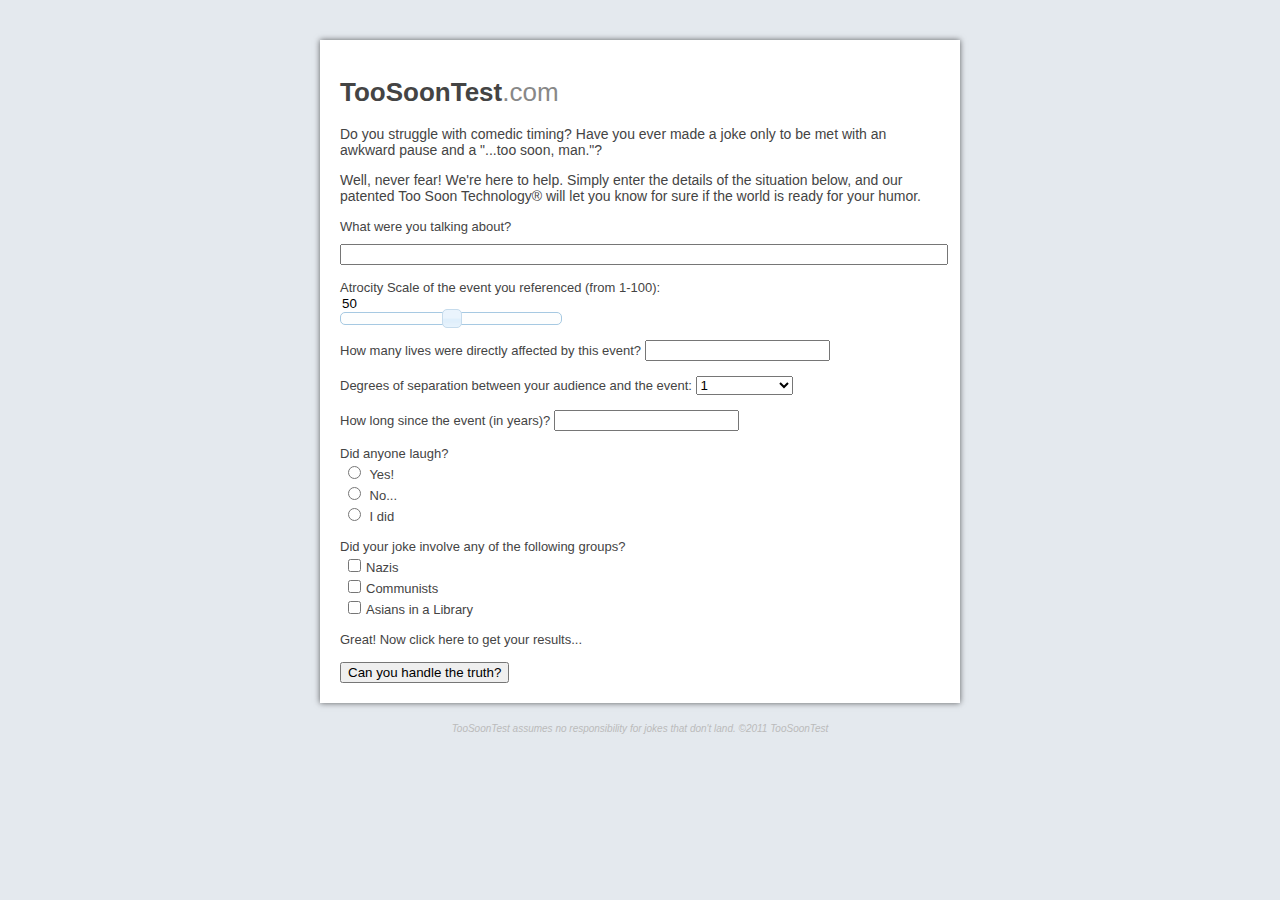
==== public/index.html @ f055ee2c "aghhhh trying again" ====
<!DOCTYPE html>
<html>
<head>
  <title>Was that too soon?</title>

  <meta name="description" content="too soon tester for those with comedic timing challenges" />
  <meta name="keywords" content="too,soon,test,joke,lolz"/>
  <meta name="author" content="Kat Lau">

  <link rel="stylesheet" href="http://twitter.github.com/bootstrap/1.4.0/bootstrap.min.css">
  <link rel="stylesheet" href="./main.css" type="text/css" media="screen">
  <link rel="stylesheet" href="./redmond.css" type="text/css" media="screen">

  <script src="./jquery.js" type="text/javascript"></script>
  <script src="./jquery-ui.js" type="text/javascript"></script>
  <script src="./main.js" type="text/javascript"></script>

</head>
<body>
<div class="container">
<div id="toosoontest">
	<h1 class="title"><strong>TooSoonTest</strong><span id="com">.com</span></h1>
	<p class ="description">Do you struggle with comedic timing? Have you ever made a joke only to be met with an awkward pause and a "...too soon, man."?<br /></p>
	<p class="description">Well, never fear! We're here to help. Simply enter the details of the situation below, and our patented Too Soon Technology&#174; will let you know for sure if the world is ready for your humor. 
	</p>
	<form>
		<div class="question">
		What were you talking about?<br /><input type="text" id="about"/>
		</div>
		
		<div class="question">
		Atrocity Scale of the event you referenced (from 1-100):<br />
		<input type="text" id="atrocityamount" />
		<div id="atrocityslider" class="slider"></div>
		</div>
		
		<div class="question">
		How many lives were directly affected by this event?
		<input type="text" class="span2" />
		</div>
		
		<div class="question">
		Degrees of separation between your audience and the event:
		<select class="span2">
		<option value="1">1</option>
		<option value="2">2</option>
		<option value="3">3</option>
		<option value="4">4</option>
		<option value="5">5</option>
		<option value="6">6</option>
		<option value="kevinbacon">Kevin Bacon</option>
		</select>
		</div>
		
		<div class="question">
		How long since the event (in years)?
		<input type="text" class="span2" />
		</div>
		
		<div class="question">
		Did anyone laugh?<br />
		<input type="radio" name="laugh" value="yes" class="choose" /> Yes!<br />
		<input type="radio" name="laugh" value="no" class="choose" /> No...<br />
		<input type="radio" name="laugh" value="me" class="choose" /> I did
		</div>
		
		<div class="question">
		Did your joke involve any of the following groups?<br />
		<input type="checkbox" value="nazis" class="choose" />Nazis<br />
		<input type="checkbox" value="communists" class="choose" />Communists<br />
		<input type="checkbox" value="asians" class="choose" />Asians in a Library
		</div>
		
		<div class="question">
		Great! Now click here to get your results...
		</div><br />
		
		<button class="btn large info right">Can you handle the truth?</button>
		
	</form>
</div>
	
<div id="results">
	
	<a href="/sneak.html">Click here</a> to see how the algorithm works...
</div>

<div id="sneak">
</div>

</div>
	<div id="footer">TooSoonTest assumes no responsibility for jokes that don't land. &copy;2011 TooSoonTest</div>
</body>
</html>
---- public/main.css ----
/*comments like WOOOOOAAAAHHHHH*/

.container {
	width:600px;
	margin:40px auto 20px auto;
	background:#fff;
	padding:20px;
	/* drop shadow */
	-webkit-box-shadow:  0px 0px 6px rgba(0, 0, 0, 0.6);
	-moz-box-shadow:   0px 0px 6px rgba(0, 0, 0, 0.6);
	box-shadow:   0px 0px 6px rgba(0, 0, 0, 0.6);
}

a {
	color:#aa2233;
	text-decoration:none;
}

a:hover {
	color:#444;
	text-decoration:none;
}

body {
	background:#E4E9EE url("../images/background.jpg") top left;
	background-attachment:fixed;
	height:100%;
    margin:0px;
    padding:0px;
    font-family: Helvetica, sans-serif;
	font-style:normal;
    font-size:13px;
    color:#444;
}

h1 {
	font-weight:normal;
}

#com {
	color:#888;
}

.description {
	font-size:14px;
}

.question {
	margin-top:15px;
}

#about {
	width:100%;
	margin-top:10px;
}

#atrocityamount {
	width:40px;
	border:none;
	/* drop shadow */
	-webkit-box-shadow:  none;
	-moz-box-shadow:  none;
	box-shadow:   none;
}

.slider {
	width:220px;
}

input.choose {
	margin:5px 5px 0px 8px;
}

#footer {
	font-size:10px;
	font-style:italic;
	color:#bbb;
	padding-bottom:10px;
	text-align:center;
}

#results {
	display:none;
}

#sneak {
	display:none;
}
---- public/redmond.css ----
/*
 * jQuery UI CSS Framework 1.8.16
 *
 * Copyright 2011, AUTHORS.txt (http://jqueryui.com/about)
 * Dual licensed under the MIT or GPL Version 2 licenses.
 * http://jquery.org/license
 *
 * http://docs.jquery.com/UI/Theming/API
 */

/* Layout helpers
----------------------------------*/
.ui-helper-hidden { display: none; }
.ui-helper-hidden-accessible { position: absolute !important; clip: rect(1px 1px 1px 1px); clip: rect(1px,1px,1px,1px); }
.ui-helper-reset { margin: 0; padding: 0; border: 0; outline: 0; line-height: 1.3; text-decoration: none; font-size: 100%; list-style: none; }
.ui-helper-clearfix:after { content: "."; display: block; height: 0; clear: both; visibility: hidden; }
.ui-helper-clearfix { display: inline-block; }
/* required comment for clearfix to work in Opera \*/
* html .ui-helper-clearfix { height:1%; }
.ui-helper-clearfix { display:block; }
/* end clearfix */
.ui-helper-zfix { width: 100%; height: 100%; top: 0; left: 0; position: absolute; opacity: 0; filter:Alpha(Opacity=0); }


/* Interaction Cues
----------------------------------*/
.ui-state-disabled { cursor: default !important; }


/* Icons
----------------------------------*/

/* states and images */
.ui-icon { display: block; text-indent: -99999px; overflow: hidden; background-repeat: no-repeat; }


/* Misc visuals
----------------------------------*/

/* Overlays */
.ui-widget-overlay { position: absolute; top: 0; left: 0; width: 100%; height: 100%; }


/*
 * jQuery UI CSS Framework 1.8.16
 *
 * Copyright 2011, AUTHORS.txt (http://jqueryui.com/about)
 * Dual licensed under the MIT or GPL Version 2 licenses.
 * http://jquery.org/license
 *
 * http://docs.jquery.com/UI/Theming/API
 *
 * To view and modify this theme, visit http://jqueryui.com/themeroller/?ffDefault=Lucida%20Grande,%20Lucida%20Sans,%20Arial,%20sans-serif&fwDefault=bold&fsDefault=1.1em&cornerRadius=5px&bgColorHeader=5c9ccc&bgTextureHeader=12_gloss_wave.png&bgImgOpacityHeader=55&borderColorHeader=4297d7&fcHeader=ffffff&iconColorHeader=d8e7f3&bgColorContent=fcfdfd&bgTextureContent=06_inset_hard.png&bgImgOpacityContent=100&borderColorContent=a6c9e2&fcContent=222222&iconColorContent=469bdd&bgColorDefault=dfeffc&bgTextureDefault=02_glass.png&bgImgOpacityDefault=85&borderColorDefault=c5dbec&fcDefault=2e6e9e&iconColorDefault=6da8d5&bgColorHover=d0e5f5&bgTextureHover=02_glass.png&bgImgOpacityHover=75&borderColorHover=79b7e7&fcHover=1d5987&iconColorHover=217bc0&bgColorActive=f5f8f9&bgTextureActive=06_inset_hard.png&bgImgOpacityActive=100&borderColorActive=79b7e7&fcActive=e17009&iconColorActive=f9bd01&bgColorHighlight=fbec88&bgTextureHighlight=01_flat.png&bgImgOpacityHighlight=55&borderColorHighlight=fad42e&fcHighlight=363636&iconColorHighlight=2e83ff&bgColorError=fef1ec&bgTextureError=02_glass.png&bgImgOpacityError=95&borderColorError=cd0a0a&fcError=cd0a0a&iconColorError=cd0a0a&bgColorOverlay=aaaaaa&bgTextureOverlay=01_flat.png&bgImgOpacityOverlay=0&opacityOverlay=30&bgColorShadow=aaaaaa&bgTextureShadow=01_flat.png&bgImgOpacityShadow=0&opacityShadow=30&thicknessShadow=8px&offsetTopShadow=-8px&offsetLeftShadow=-8px&cornerRadiusShadow=8px
 */


/* Component containers
----------------------------------*/
.ui-widget { font-family: Lucida Grande, Lucida Sans, Arial, sans-serif; font-size: 1.1em; }
.ui-widget .ui-widget { font-size: 1em; }
.ui-widget input, .ui-widget select, .ui-widget textarea, .ui-widget button { font-family: Lucida Grande, Lucida Sans, Arial, sans-serif; font-size: 1em; }
.ui-widget-content { border: 1px solid #a6c9e2; background: #fcfdfd url(images/ui-bg_inset-hard_100_fcfdfd_1x100.png) 50% bottom repeat-x; color: #222222; }
.ui-widget-content a { color: #222222; }
.ui-widget-header { border: 1px solid #4297d7; background: #5c9ccc url(images/ui-bg_gloss-wave_55_5c9ccc_500x100.png) 50% 50% repeat-x; color: #ffffff; font-weight: bold; }
.ui-widget-header a { color: #ffffff; }

/* Interaction states
----------------------------------*/
.ui-state-default, .ui-widget-content .ui-state-default, .ui-widget-header .ui-state-default { border: 1px solid #c5dbec; background: #dfeffc url(images/ui-bg_glass_85_dfeffc_1x400.png) 50% 50% repeat-x; font-weight: bold; color: #2e6e9e; }
.ui-state-default a, .ui-state-default a:link, .ui-state-default a:visited { color: #2e6e9e; text-decoration: none; }
.ui-state-hover, .ui-widget-content .ui-state-hover, .ui-widget-header .ui-state-hover, .ui-state-focus, .ui-widget-content .ui-state-focus, .ui-widget-header .ui-state-focus { border: 1px solid #79b7e7; background: #d0e5f5 url(images/ui-bg_glass_75_d0e5f5_1x400.png) 50% 50% repeat-x; font-weight: bold; color: #1d5987; }
.ui-state-hover a, .ui-state-hover a:hover { color: #1d5987; text-decoration: none; }
.ui-state-active, .ui-widget-content .ui-state-active, .ui-widget-header .ui-state-active { border: 1px solid #79b7e7; background: #f5f8f9 url(images/ui-bg_inset-hard_100_f5f8f9_1x100.png) 50% 50% repeat-x; font-weight: bold; color: #e17009; }
.ui-state-active a, .ui-state-active a:link, .ui-state-active a:visited { color: #e17009; text-decoration: none; }
.ui-widget :active { outline: none; }

/* Interaction Cues
----------------------------------*/
.ui-state-highlight, .ui-widget-content .ui-state-highlight, .ui-widget-header .ui-state-highlight  {border: 1px solid #fad42e; background: #fbec88 url(images/ui-bg_flat_55_fbec88_40x100.png) 50% 50% repeat-x; color: #363636; }
.ui-state-highlight a, .ui-widget-content .ui-state-highlight a,.ui-widget-header .ui-state-highlight a { color: #363636; }
.ui-state-error, .ui-widget-content .ui-state-error, .ui-widget-header .ui-state-error {border: 1px solid #cd0a0a; background: #fef1ec url(images/ui-bg_glass_95_fef1ec_1x400.png) 50% 50% repeat-x; color: #cd0a0a; }
.ui-state-error a, .ui-widget-content .ui-state-error a, .ui-widget-header .ui-state-error a { color: #cd0a0a; }
.ui-state-error-text, .ui-widget-content .ui-state-error-text, .ui-widget-header .ui-state-error-text { color: #cd0a0a; }
.ui-priority-primary, .ui-widget-content .ui-priority-primary, .ui-widget-header .ui-priority-primary { font-weight: bold; }
.ui-priority-secondary, .ui-widget-content .ui-priority-secondary,  .ui-widget-header .ui-priority-secondary { opacity: .7; filter:Alpha(Opacity=70); font-weight: normal; }
.ui-state-disabled, .ui-widget-content .ui-state-disabled, .ui-widget-header .ui-state-disabled { opacity: .35; filter:Alpha(Opacity=35); background-image: none; }

/* Icons
----------------------------------*/

/* states and images */
.ui-icon { width: 16px; height: 16px; background-image: url(images/ui-icons_469bdd_256x240.png); }
.ui-widget-content .ui-icon {background-image: url(images/ui-icons_469bdd_256x240.png); }
.ui-widget-header .ui-icon {background-image: url(images/ui-icons_d8e7f3_256x240.png); }
.ui-state-default .ui-icon { background-image: url(images/ui-icons_6da8d5_256x240.png); }
.ui-state-hover .ui-icon, .ui-state-focus .ui-icon {background-image: url(images/ui-icons_217bc0_256x240.png); }
.ui-state-active .ui-icon {background-image: url(images/ui-icons_f9bd01_256x240.png); }
.ui-state-highlight .ui-icon {background-image: url(images/ui-icons_2e83ff_256x240.png); }
.ui-state-error .ui-icon, .ui-state-error-text .ui-icon {background-image: url(images/ui-icons_cd0a0a_256x240.png); }

/* positioning */
.ui-icon-carat-1-n { background-position: 0 0; }
.ui-icon-carat-1-ne { background-position: -16px 0; }
.ui-icon-carat-1-e { background-position: -32px 0; }
.ui-icon-carat-1-se { background-position: -48px 0; }
.ui-icon-carat-1-s { background-position: -64px 0; }
.ui-icon-carat-1-sw { background-position: -80px 0; }
.ui-icon-carat-1-w { background-position: -96px 0; }
.ui-icon-carat-1-nw { background-position: -112px 0; }
.ui-icon-carat-2-n-s { background-position: -128px 0; }
.ui-icon-carat-2-e-w { background-position: -144px 0; }
.ui-icon-triangle-1-n { background-position: 0 -16px; }
.ui-icon-triangle-1-ne { background-position: -16px -16px; }
.ui-icon-triangle-1-e { background-position: -32px -16px; }
.ui-icon-triangle-1-se { background-position: -48px -16px; }
.ui-icon-triangle-1-s { background-position: -64px -16px; }
.ui-icon-triangle-1-sw { background-position: -80px -16px; }
.ui-icon-triangle-1-w { background-position: -96px -16px; }
.ui-icon-triangle-1-nw { background-position: -112px -16px; }
.ui-icon-triangle-2-n-s { background-position: -128px -16px; }
.ui-icon-triangle-2-e-w { background-position: -144px -16px; }
.ui-icon-arrow-1-n { background-position: 0 -32px; }
.ui-icon-arrow-1-ne { background-position: -16px -32px; }
.ui-icon-arrow-1-e { background-position: -32px -32px; }
.ui-icon-arrow-1-se { background-position: -48px -32px; }
.ui-icon-arrow-1-s { background-position: -64px -32px; }
.ui-icon-arrow-1-sw { background-position: -80px -32px; }
.ui-icon-arrow-1-w { background-position: -96px -32px; }
.ui-icon-arrow-1-nw { background-position: -112px -32px; }
.ui-icon-arrow-2-n-s { background-position: -128px -32px; }
.ui-icon-arrow-2-ne-sw { background-position: -144px -32px; }
.ui-icon-arrow-2-e-w { background-position: -160px -32px; }
.ui-icon-arrow-2-se-nw { background-position: -176px -32px; }
.ui-icon-arrowstop-1-n { background-position: -192px -32px; }
.ui-icon-arrowstop-1-e { background-position: -208px -32px; }
.ui-icon-arrowstop-1-s { background-position: -224px -32px; }
.ui-icon-arrowstop-1-w { background-position: -240px -32px; }
.ui-icon-arrowthick-1-n { background-position: 0 -48px; }
.ui-icon-arrowthick-1-ne { background-position: -16px -48px; }
.ui-icon-arrowthick-1-e { background-position: -32px -48px; }
.ui-icon-arrowthick-1-se { background-position: -48px -48px; }
.ui-icon-arrowthick-1-s { background-position: -64px -48px; }
.ui-icon-arrowthick-1-sw { background-position: -80px -48px; }
.ui-icon-arrowthick-1-w { background-position: -96px -48px; }
.ui-icon-arrowthick-1-nw { background-position: -112px -48px; }
.ui-icon-arrowthick-2-n-s { background-position: -128px -48px; }
.ui-icon-arrowthick-2-ne-sw { background-position: -144px -48px; }
.ui-icon-arrowthick-2-e-w { background-position: -160px -48px; }
.ui-icon-arrowthick-2-se-nw { background-position: -176px -48px; }
.ui-icon-arrowthickstop-1-n { background-position: -192px -48px; }
.ui-icon-arrowthickstop-1-e { background-position: -208px -48px; }
.ui-icon-arrowthickstop-1-s { background-position: -224px -48px; }
.ui-icon-arrowthickstop-1-w { background-position: -240px -48px; }
.ui-icon-arrowreturnthick-1-w { background-position: 0 -64px; }
.ui-icon-arrowreturnthick-1-n { background-position: -16px -64px; }
.ui-icon-arrowreturnthick-1-e { background-position: -32px -64px; }
.ui-icon-arrowreturnthick-1-s { background-position: -48px -64px; }
.ui-icon-arrowreturn-1-w { background-position: -64px -64px; }
.ui-icon-arrowreturn-1-n { background-position: -80px -64px; }
.ui-icon-arrowreturn-1-e { background-position: -96px -64px; }
.ui-icon-arrowreturn-1-s { background-position: -112px -64px; }
.ui-icon-arrowrefresh-1-w { background-position: -128px -64px; }
.ui-icon-arrowrefresh-1-n { background-position: -144px -64px; }
.ui-icon-arrowrefresh-1-e { background-position: -160px -64px; }
.ui-icon-arrowrefresh-1-s { background-position: -176px -64px; }
.ui-icon-arrow-4 { background-position: 0 -80px; }
.ui-icon-arrow-4-diag { background-position: -16px -80px; }
.ui-icon-extlink { background-position: -32px -80px; }
.ui-icon-newwin { background-position: -48px -80px; }
.ui-icon-refresh { background-position: -64px -80px; }
.ui-icon-shuffle { background-position: -80px -80px; }
.ui-icon-transfer-e-w { background-position: -96px -80px; }
.ui-icon-transferthick-e-w { background-position: -112px -80px; }
.ui-icon-folder-collapsed { background-position: 0 -96px; }
.ui-icon-folder-open { background-position: -16px -96px; }
.ui-icon-document { background-position: -32px -96px; }
.ui-icon-document-b { background-position: -48px -96px; }
.ui-icon-note { background-position: -64px -96px; }
.ui-icon-mail-closed { background-position: -80px -96px; }
.ui-icon-mail-open { background-position: -96px -96px; }
.ui-icon-suitcase { background-position: -112px -96px; }
.ui-icon-comment { background-position: -128px -96px; }
.ui-icon-person { background-position: -144px -96px; }
.ui-icon-print { background-position: -160px -96px; }
.ui-icon-trash { background-position: -176px -96px; }
.ui-icon-locked { background-position: -192px -96px; }
.ui-icon-unlocked { background-position: -208px -96px; }
.ui-icon-bookmark { background-position: -224px -96px; }
.ui-icon-tag { background-position: -240px -96px; }
.ui-icon-home { background-position: 0 -112px; }
.ui-icon-flag { background-position: -16px -112px; }
.ui-icon-calendar { background-position: -32px -112px; }
.ui-icon-cart { background-position: -48px -112px; }
.ui-icon-pencil { background-position: -64px -112px; }
.ui-icon-clock { background-position: -80px -112px; }
.ui-icon-disk { background-position: -96px -112px; }
.ui-icon-calculator { background-position: -112px -112px; }
.ui-icon-zoomin { background-position: -128px -112px; }
.ui-icon-zoomout { background-position: -144px -112px; }
.ui-icon-search { background-position: -160px -112px; }
.ui-icon-wrench { background-position: -176px -112px; }
.ui-icon-gear { background-position: -192px -112px; }
.ui-icon-heart { background-position: -208px -112px; }
.ui-icon-star { background-position: -224px -112px; }
.ui-icon-link { background-position: -240px -112px; }
.ui-icon-cancel { background-position: 0 -128px; }
.ui-icon-plus { background-position: -16px -128px; }
.ui-icon-plusthick { background-position: -32px -128px; }
.ui-icon-minus { background-position: -48px -128px; }
.ui-icon-minusthick { background-position: -64px -128px; }
.ui-icon-close { background-position: -80px -128px; }
.ui-icon-closethick { background-position: -96px -128px; }
.ui-icon-key { background-position: -112px -128px; }
.ui-icon-lightbulb { background-position: -128px -128px; }
.ui-icon-scissors { background-position: -144px -128px; }
.ui-icon-clipboard { background-position: -160px -128px; }
.ui-icon-copy { background-position: -176px -128px; }
.ui-icon-contact { background-position: -192px -128px; }
.ui-icon-image { background-position: -208px -128px; }
.ui-icon-video { background-position: -224px -128px; }
.ui-icon-script { background-position: -240px -128px; }
.ui-icon-alert { background-position: 0 -144px; }
.ui-icon-info { background-position: -16px -144px; }
.ui-icon-notice { background-position: -32px -144px; }
.ui-icon-help { background-position: -48px -144px; }
.ui-icon-check { background-position: -64px -144px; }
.ui-icon-bullet { background-position: -80px -144px; }
.ui-icon-radio-off { background-position: -96px -144px; }
.ui-icon-radio-on { background-position: -112px -144px; }
.ui-icon-pin-w { background-position: -128px -144px; }
.ui-icon-pin-s { background-position: -144px -144px; }
.ui-icon-play { background-position: 0 -160px; }
.ui-icon-pause { background-position: -16px -160px; }
.ui-icon-seek-next { background-position: -32px -160px; }
.ui-icon-seek-prev { background-position: -48px -160px; }
.ui-icon-seek-end { background-position: -64px -160px; }
.ui-icon-seek-start { background-position: -80px -160px; }
/* ui-icon-seek-first is deprecated, use ui-icon-seek-start instead */
.ui-icon-seek-first { background-position: -80px -160px; }
.ui-icon-stop { background-position: -96px -160px; }
.ui-icon-eject { background-position: -112px -160px; }
.ui-icon-volume-off { background-position: -128px -160px; }
.ui-icon-volume-on { background-position: -144px -160px; }
.ui-icon-power { background-position: 0 -176px; }
.ui-icon-signal-diag { background-position: -16px -176px; }
.ui-icon-signal { background-position: -32px -176px; }
.ui-icon-battery-0 { background-position: -48px -176px; }
.ui-icon-battery-1 { background-position: -64px -176px; }
.ui-icon-battery-2 { background-position: -80px -176px; }
.ui-icon-battery-3 { background-position: -96px -176px; }
.ui-icon-circle-plus { background-position: 0 -192px; }
.ui-icon-circle-minus { background-position: -16px -192px; }
.ui-icon-circle-close { background-position: -32px -192px; }
.ui-icon-circle-triangle-e { background-position: -48px -192px; }
.ui-icon-circle-triangle-s { background-position: -64px -192px; }
.ui-icon-circle-triangle-w { background-position: -80px -192px; }
.ui-icon-circle-triangle-n { background-position: -96px -192px; }
.ui-icon-circle-arrow-e { background-position: -112px -192px; }
.ui-icon-circle-arrow-s { background-position: -128px -192px; }
.ui-icon-circle-arrow-w { background-position: -144px -192px; }
.ui-icon-circle-arrow-n { background-position: -160px -192px; }
.ui-icon-circle-zoomin { background-position: -176px -192px; }
.ui-icon-circle-zoomout { background-position: -192px -192px; }
.ui-icon-circle-check { background-position: -208px -192px; }
.ui-icon-circlesmall-plus { background-position: 0 -208px; }
.ui-icon-circlesmall-minus { background-position: -16px -208px; }
.ui-icon-circlesmall-close { background-position: -32px -208px; }
.ui-icon-squaresmall-plus { background-position: -48px -208px; }
.ui-icon-squaresmall-minus { background-position: -64px -208px; }
.ui-icon-squaresmall-close { background-position: -80px -208px; }
.ui-icon-grip-dotted-vertical { background-position: 0 -224px; }
.ui-icon-grip-dotted-horizontal { background-position: -16px -224px; }
.ui-icon-grip-solid-vertical { background-position: -32px -224px; }
.ui-icon-grip-solid-horizontal { background-position: -48px -224px; }
.ui-icon-gripsmall-diagonal-se { background-position: -64px -224px; }
.ui-icon-grip-diagonal-se { background-position: -80px -224px; }


/* Misc visuals
----------------------------------*/

/* Corner radius */
.ui-corner-all, .ui-corner-top, .ui-corner-left, .ui-corner-tl { -moz-border-radius-topleft: 5px; -webkit-border-top-left-radius: 5px; -khtml-border-top-left-radius: 5px; border-top-left-radius: 5px; }
.ui-corner-all, .ui-corner-top, .ui-corner-right, .ui-corner-tr { -moz-border-radius-topright: 5px; -webkit-border-top-right-radius: 5px; -khtml-border-top-right-radius: 5px; border-top-right-radius: 5px; }
.ui-corner-all, .ui-corner-bottom, .ui-corner-left, .ui-corner-bl { -moz-border-radius-bottomleft: 5px; -webkit-border-bottom-left-radius: 5px; -khtml-border-bottom-left-radius: 5px; border-bottom-left-radius: 5px; }
.ui-corner-all, .ui-corner-bottom, .ui-corner-right, .ui-corner-br { -moz-border-radius-bottomright: 5px; -webkit-border-bottom-right-radius: 5px; -khtml-border-bottom-right-radius: 5px; border-bottom-right-radius: 5px; }

/* Overlays */
.ui-widget-overlay { background: #aaaaaa url(images/ui-bg_flat_0_aaaaaa_40x100.png) 50% 50% repeat-x; opacity: .30;filter:Alpha(Opacity=30); }
.ui-widget-shadow { margin: -8px 0 0 -8px; padding: 8px; background: #aaaaaa url(images/ui-bg_flat_0_aaaaaa_40x100.png) 50% 50% repeat-x; opacity: .30;filter:Alpha(Opacity=30); -moz-border-radius: 8px; -khtml-border-radius: 8px; -webkit-border-radius: 8px; border-radius: 8px; }/*
 * jQuery UI Slider 1.8.16
 *
 * Copyright 2011, AUTHORS.txt (http://jqueryui.com/about)
 * Dual licensed under the MIT or GPL Version 2 licenses.
 * http://jquery.org/license
 *
 * http://docs.jquery.com/UI/Slider#theming
 */
.ui-slider { position: relative; text-align: left; }
.ui-slider .ui-slider-handle { position: absolute; z-index: 2; width: 1.2em; height: 1.2em; cursor: default; }
.ui-slider .ui-slider-range { position: absolute; z-index: 1; font-size: .7em; display: block; border: 0; background-position: 0 0; }

.ui-slider-horizontal { height: .8em; }
.ui-slider-horizontal .ui-slider-handle { top: -.3em; margin-left: -.6em; }
.ui-slider-horizontal .ui-slider-range { top: 0; height: 100%; }
.ui-slider-horizontal .ui-slider-range-min { left: 0; }
.ui-slider-horizontal .ui-slider-range-max { right: 0; }

.ui-slider-vertical { width: .8em; height: 100px; }
.ui-slider-vertical .ui-slider-handle { left: -.3em; margin-left: 0; margin-bottom: -.6em; }
.ui-slider-vertical .ui-slider-range { left: 0; width: 100%; }
.ui-slider-vertical .ui-slider-range-min { bottom: 0; }
.ui-slider-vertical .ui-slider-range-max { top: 0; }/*
 * jQuery UI Datepicker 1.8.16
 *
 * Copyright 2011, AUTHORS.txt (http://jqueryui.com/about)
 * Dual licensed under the MIT or GPL Version 2 licenses.
 * http://jquery.org/license
 *
 * http://docs.jquery.com/UI/Datepicker#theming
 */
.ui-datepicker { width: 17em; padding: .2em .2em 0; display: none; }
.ui-datepicker .ui-datepicker-header { position:relative; padding:.2em 0; }
.ui-datepicker .ui-datepicker-prev, .ui-datepicker .ui-datepicker-next { position:absolute; top: 2px; width: 1.8em; height: 1.8em; }
.ui-datepicker .ui-datepicker-prev-hover, .ui-datepicker .ui-datepicker-next-hover { top: 1px; }
.ui-datepicker .ui-datepicker-prev { left:2px; }
.ui-datepicker .ui-datepicker-next { right:2px; }
.ui-datepicker .ui-datepicker-prev-hover { left:1px; }
.ui-datepicker .ui-datepicker-next-hover { right:1px; }
.ui-datepicker .ui-datepicker-prev span, .ui-datepicker .ui-datepicker-next span { display: block; position: absolute; left: 50%; margin-left: -8px; top: 50%; margin-top: -8px;  }
.ui-datepicker .ui-datepicker-title { margin: 0 2.3em; line-height: 1.8em; text-align: center; }
.ui-datepicker .ui-datepicker-title select { font-size:1em; margin:1px 0; }
.ui-datepicker select.ui-datepicker-month-year {width: 100%;}
.ui-datepicker select.ui-datepicker-month, 
.ui-datepicker select.ui-datepicker-year { width: 49%;}
.ui-datepicker table {width: 100%; font-size: .9em; border-collapse: collapse; margin:0 0 .4em; }
.ui-datepicker th { padding: .7em .3em; text-align: center; font-weight: bold; border: 0;  }
.ui-datepicker td { border: 0; padding: 1px; }
.ui-datepicker td span, .ui-datepicker td a { display: block; padding: .2em; text-align: right; text-decoration: none; }
.ui-datepicker .ui-datepicker-buttonpane { background-image: none; margin: .7em 0 0 0; padding:0 .2em; border-left: 0; border-right: 0; border-bottom: 0; }
.ui-datepicker .ui-datepicker-buttonpane button { float: right; margin: .5em .2em .4em; cursor: pointer; padding: .2em .6em .3em .6em; width:auto; overflow:visible; }
.ui-datepicker .ui-datepicker-buttonpane button.ui-datepicker-current { float:left; }

/* with multiple calendars */
.ui-datepicker.ui-datepicker-multi { width:auto; }
.ui-datepicker-multi .ui-datepicker-group { float:left; }
.ui-datepicker-multi .ui-datepicker-group table { width:95%; margin:0 auto .4em; }
.ui-datepicker-multi-2 .ui-datepicker-group { width:50%; }
.ui-datepicker-multi-3 .ui-datepicker-group { width:33.3%; }
.ui-datepicker-multi-4 .ui-datepicker-group { width:25%; }
.ui-datepicker-multi .ui-datepicker-group-last .ui-datepicker-header { border-left-width:0; }
.ui-datepicker-multi .ui-datepicker-group-middle .ui-datepicker-header { border-left-width:0; }
.ui-datepicker-multi .ui-datepicker-buttonpane { clear:left; }
.ui-datepicker-row-break { clear:both; width:100%; font-size:0em; }

/* RTL support */
.ui-datepicker-rtl { direction: rtl; }
.ui-datepicker-rtl .ui-datepicker-prev { right: 2px; left: auto; }
.ui-datepicker-rtl .ui-datepicker-next { left: 2px; right: auto; }
.ui-datepicker-rtl .ui-datepicker-prev:hover { right: 1px; left: auto; }
.ui-datepicker-rtl .ui-datepicker-next:hover { left: 1px; right: auto; }
.ui-datepicker-rtl .ui-datepicker-buttonpane { clear:right; }
.ui-datepicker-rtl .ui-datepicker-buttonpane button { float: left; }
.ui-datepicker-rtl .ui-datepicker-buttonpane button.ui-datepicker-current { float:right; }
.ui-datepicker-rtl .ui-datepicker-group { float:right; }
.ui-datepicker-rtl .ui-datepicker-group-last .ui-datepicker-header { border-right-width:0; border-left-width:1px; }
.ui-datepicker-rtl .ui-datepicker-group-middle .ui-datepicker-header { border-right-width:0; border-left-width:1px; }

/* IE6 IFRAME FIX (taken from datepicker 1.5.3 */
.ui-datepicker-cover {
    display: none; /*sorry for IE5*/
    display/**/: block; /*sorry for IE5*/
    position: absolute; /*must have*/
    z-index: -1; /*must have*/
    filter: mask(); /*must have*/
    top: -4px; /*must have*/
    left: -4px; /*must have*/
    width: 200px; /*must have*/
    height: 200px; /*must have*/
}
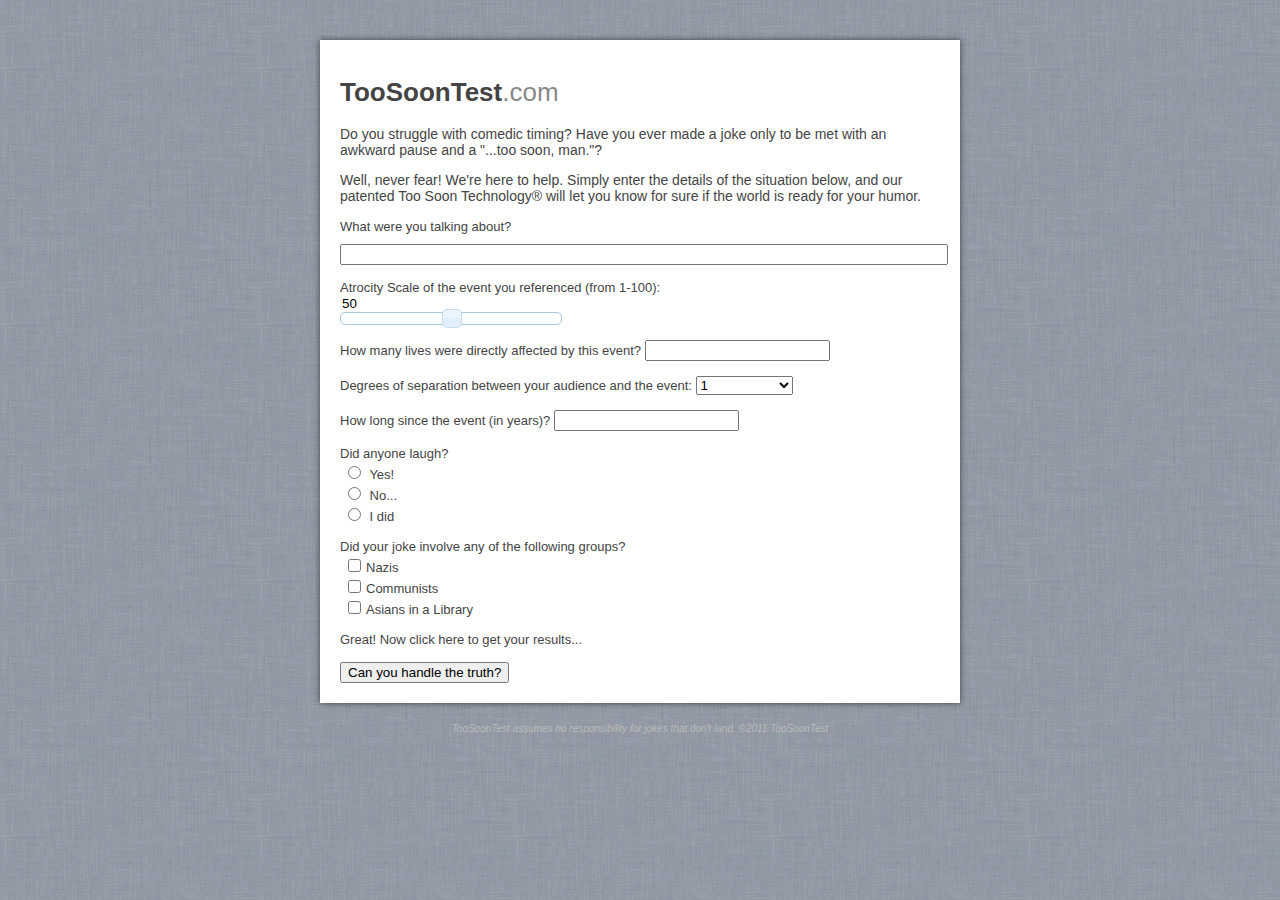
==== commit a9c2f6f5: "nevamind. still not working." ====
--- a/public/index.html
+++ b/public/index.html
@@ -11,9 +11,9 @@
   <link rel="stylesheet" href="./main.css" type="text/css" media="screen">
   <link rel="stylesheet" href="./redmond.css" type="text/css" media="screen">
 
-  <script src="./jquery.js" type="text/javascript"></script>
-  <script src="./jquery-ui.js" type="text/javascript"></script>
-  <script src="./main.js" type="text/javascript"></script>
+<script src="./jquery.js" type="text/javascript"></script>
+<script src="./jquery-ui.js" type="text/javascript"></script>
+<script src="./main.js" type="text/javascript"></script>
 
 </head>
 <body>
--- a/public/main.css
+++ b/public/main.css
@@ -22,7 +22,7 @@
 }
 
 body {
-	background:#E4E9EE url("../images/background.jpg") top left;
+	background-image:url("./images/background.jpg");
 	background-attachment:fixed;
 	height:100%;
     margin:0px;
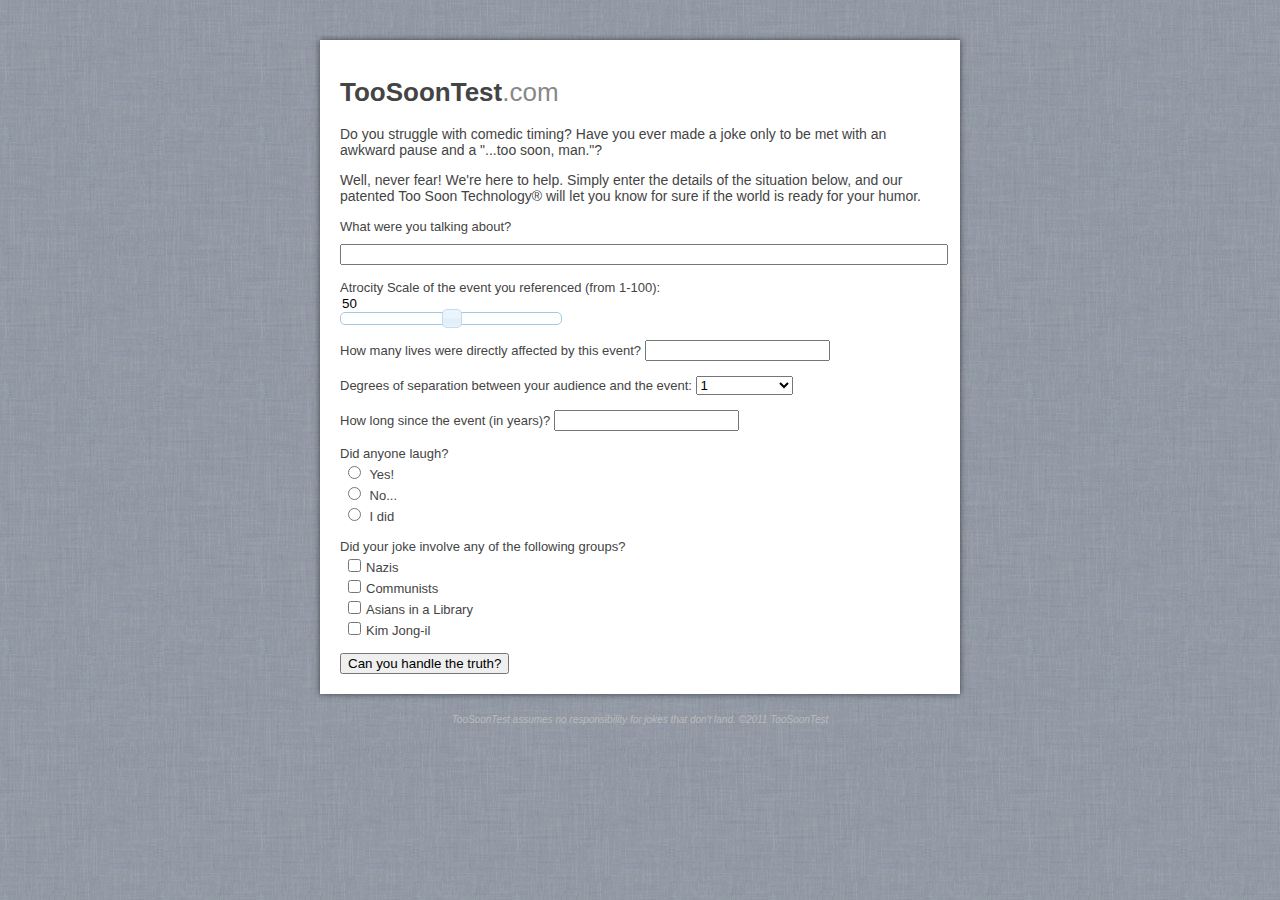
==== commit 2fcc6b39: "updated html, css, started working on js" ====
--- a/public/index.html
+++ b/public/index.html
@@ -36,12 +36,12 @@
 		
 		<div class="question">
 		How many lives were directly affected by this event?
-		<input type="text" class="span2" />
+		<input type="text" class="span2" id="livesAffected"/>
 		</div>
 		
 		<div class="question">
 		Degrees of separation between your audience and the event:
-		<select class="span2">
+		<select class="span2" id="separation">
 		<option value="1">1</option>
 		<option value="2">2</option>
 		<option value="3">3</option>
@@ -54,7 +54,7 @@
 		
 		<div class="question">
 		How long since the event (in years)?
-		<input type="text" class="span2" />
+		<input type="text" class="span2" id="timeSince"/>
 		</div>
 		
 		<div class="question">
@@ -68,24 +68,23 @@
 		Did your joke involve any of the following groups?<br />
 		<input type="checkbox" value="nazis" class="choose" />Nazis<br />
 		<input type="checkbox" value="communists" class="choose" />Communists<br />
-		<input type="checkbox" value="asians" class="choose" />Asians in a Library
+		<input type="checkbox" value="asians" class="choose" />Asians in a Library<br />
+		<input type="checkbox" value="kim" class="choose" />Kim Jong-il
 		</div>
 		
-		<div class="question">
-		Great! Now click here to get your results...
-		</div><br />
-		
-		<button class="btn large info right">Can you handle the truth?</button>
+		<button class="btn large info right" id="submitbutton">Can you handle the truth?</button>
 		
 	</form>
 </div>
 	
 <div id="results">
 	
-	<a href="/sneak.html">Click here</a> to see how the algorithm works...
+	<a href="/sneak.html" id="sneakLink">Click here</a> to see how we calculated...
 </div>
 
 <div id="sneak">
+	
+	<a href="/index.html" id="backHome">Go back</a>
 </div>
 
 </div>
--- a/public/main.css
+++ b/public/main.css
@@ -60,7 +60,7 @@
 	/* drop shadow */
 	-webkit-box-shadow:  none;
 	-moz-box-shadow:  none;
-	box-shadow:   none;
+	box-shadow:  none;
 }
 
 .slider {
@@ -69,6 +69,10 @@
 
 input.choose {
 	margin:5px 5px 0px 8px;
+}
+
+#submitbutton {
+	margin-top:15px;
 }
 
 #footer {
--- a/public/redmond.css
+++ b/public/redmond.css
@@ -310,71 +310,4 @@
 .ui-slider-vertical .ui-slider-handle { left: -.3em; margin-left: 0; margin-bottom: -.6em; }
 .ui-slider-vertical .ui-slider-range { left: 0; width: 100%; }
 .ui-slider-vertical .ui-slider-range-min { bottom: 0; }
-.ui-slider-vertical .ui-slider-range-max { top: 0; }/*
- * jQuery UI Datepicker 1.8.16
- *
- * Copyright 2011, AUTHORS.txt (http://jqueryui.com/about)
- * Dual licensed under the MIT or GPL Version 2 licenses.
- * http://jquery.org/license
- *
- * http://docs.jquery.com/UI/Datepicker#theming
- */
-.ui-datepicker { width: 17em; padding: .2em .2em 0; display: none; }
-.ui-datepicker .ui-datepicker-header { position:relative; padding:.2em 0; }
-.ui-datepicker .ui-datepicker-prev, .ui-datepicker .ui-datepicker-next { position:absolute; top: 2px; width: 1.8em; height: 1.8em; }
-.ui-datepicker .ui-datepicker-prev-hover, .ui-datepicker .ui-datepicker-next-hover { top: 1px; }
-.ui-datepicker .ui-datepicker-prev { left:2px; }
-.ui-datepicker .ui-datepicker-next { right:2px; }
-.ui-datepicker .ui-datepicker-prev-hover { left:1px; }
-.ui-datepicker .ui-datepicker-next-hover { right:1px; }
-.ui-datepicker .ui-datepicker-prev span, .ui-datepicker .ui-datepicker-next span { display: block; position: absolute; left: 50%; margin-left: -8px; top: 50%; margin-top: -8px;  }
-.ui-datepicker .ui-datepicker-title { margin: 0 2.3em; line-height: 1.8em; text-align: center; }
-.ui-datepicker .ui-datepicker-title select { font-size:1em; margin:1px 0; }
-.ui-datepicker select.ui-datepicker-month-year {width: 100%;}
-.ui-datepicker select.ui-datepicker-month, 
-.ui-datepicker select.ui-datepicker-year { width: 49%;}
-.ui-datepicker table {width: 100%; font-size: .9em; border-collapse: collapse; margin:0 0 .4em; }
-.ui-datepicker th { padding: .7em .3em; text-align: center; font-weight: bold; border: 0;  }
-.ui-datepicker td { border: 0; padding: 1px; }
-.ui-datepicker td span, .ui-datepicker td a { display: block; padding: .2em; text-align: right; text-decoration: none; }
-.ui-datepicker .ui-datepicker-buttonpane { background-image: none; margin: .7em 0 0 0; padding:0 .2em; border-left: 0; border-right: 0; border-bottom: 0; }
-.ui-datepicker .ui-datepicker-buttonpane button { float: right; margin: .5em .2em .4em; cursor: pointer; padding: .2em .6em .3em .6em; width:auto; overflow:visible; }
-.ui-datepicker .ui-datepicker-buttonpane button.ui-datepicker-current { float:left; }
-
-/* with multiple calendars */
-.ui-datepicker.ui-datepicker-multi { width:auto; }
-.ui-datepicker-multi .ui-datepicker-group { float:left; }
-.ui-datepicker-multi .ui-datepicker-group table { width:95%; margin:0 auto .4em; }
-.ui-datepicker-multi-2 .ui-datepicker-group { width:50%; }
-.ui-datepicker-multi-3 .ui-datepicker-group { width:33.3%; }
-.ui-datepicker-multi-4 .ui-datepicker-group { width:25%; }
-.ui-datepicker-multi .ui-datepicker-group-last .ui-datepicker-header { border-left-width:0; }
-.ui-datepicker-multi .ui-datepicker-group-middle .ui-datepicker-header { border-left-width:0; }
-.ui-datepicker-multi .ui-datepicker-buttonpane { clear:left; }
-.ui-datepicker-row-break { clear:both; width:100%; font-size:0em; }
-
-/* RTL support */
-.ui-datepicker-rtl { direction: rtl; }
-.ui-datepicker-rtl .ui-datepicker-prev { right: 2px; left: auto; }
-.ui-datepicker-rtl .ui-datepicker-next { left: 2px; right: auto; }
-.ui-datepicker-rtl .ui-datepicker-prev:hover { right: 1px; left: auto; }
-.ui-datepicker-rtl .ui-datepicker-next:hover { left: 1px; right: auto; }
-.ui-datepicker-rtl .ui-datepicker-buttonpane { clear:right; }
-.ui-datepicker-rtl .ui-datepicker-buttonpane button { float: left; }
-.ui-datepicker-rtl .ui-datepicker-buttonpane button.ui-datepicker-current { float:right; }
-.ui-datepicker-rtl .ui-datepicker-group { float:right; }
-.ui-datepicker-rtl .ui-datepicker-group-last .ui-datepicker-header { border-right-width:0; border-left-width:1px; }
-.ui-datepicker-rtl .ui-datepicker-group-middle .ui-datepicker-header { border-right-width:0; border-left-width:1px; }
-
-/* IE6 IFRAME FIX (taken from datepicker 1.5.3 */
-.ui-datepicker-cover {
-    display: none; /*sorry for IE5*/
-    display/**/: block; /*sorry for IE5*/
-    position: absolute; /*must have*/
-    z-index: -1; /*must have*/
-    filter: mask(); /*must have*/
-    top: -4px; /*must have*/
-    left: -4px; /*must have*/
-    width: 200px; /*must have*/
-    height: 200px; /*must have*/
-}+.ui-slider-vertical .ui-slider-range-max { top: 0; }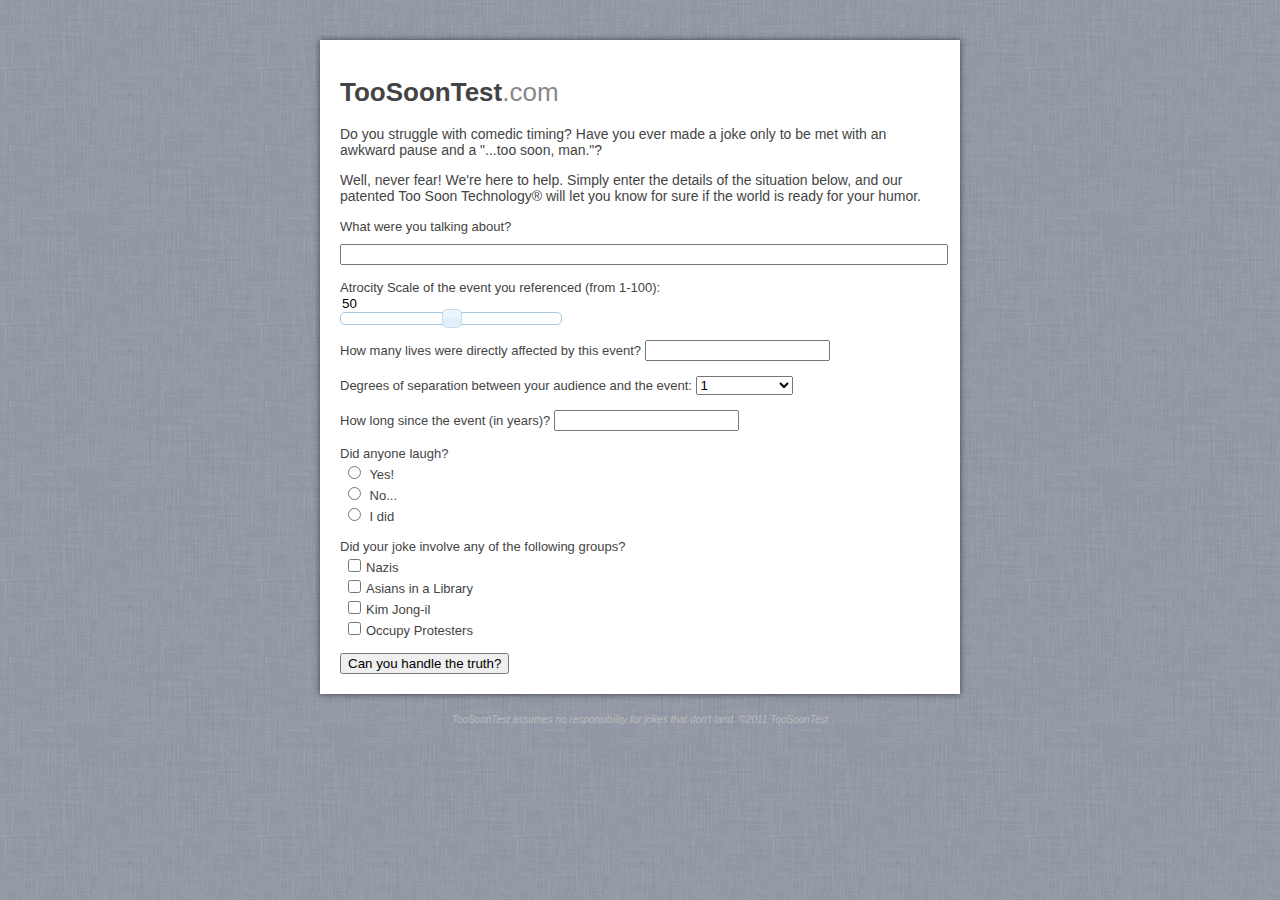
==== commit 4219c666: "rando updates" ====
--- a/public/index.html
+++ b/public/index.html
@@ -67,9 +67,9 @@
 		<div class="question">
 		Did your joke involve any of the following groups?<br />
 		<input type="checkbox" value="nazis" class="choose" />Nazis<br />
-		<input type="checkbox" value="communists" class="choose" />Communists<br />
 		<input type="checkbox" value="asians" class="choose" />Asians in a Library<br />
-		<input type="checkbox" value="kim" class="choose" />Kim Jong-il
+		<input type="checkbox" value="kim" class="choose" />Kim Jong-il<br />
+		<input type="checkbox" value="occupy" class="choose" />Occupy Protesters
 		</div>
 		
 		<button class="btn large info right" id="submitbutton">Can you handle the truth?</button>
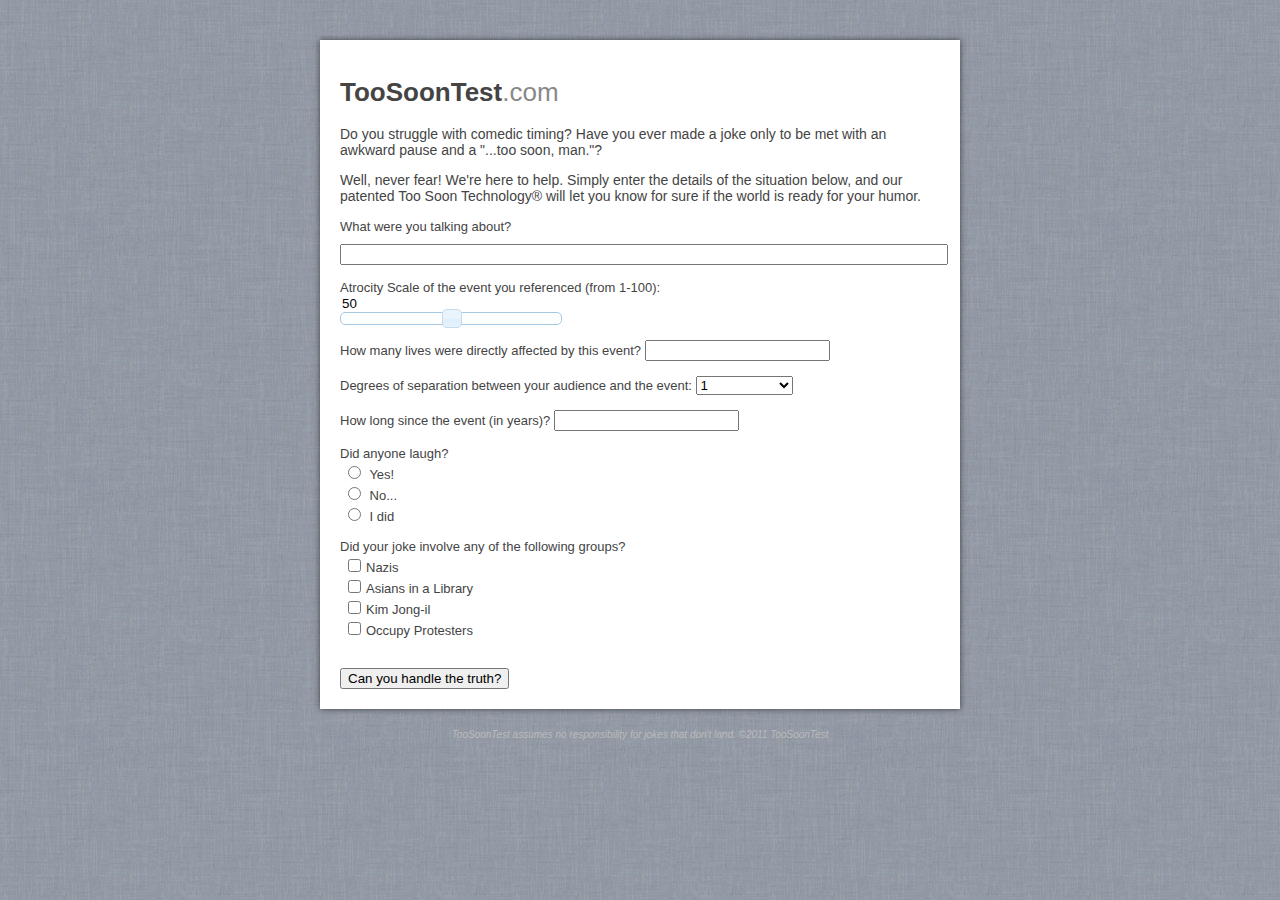
==== commit f5aa82d2: "updates" ====
--- a/public/index.html
+++ b/public/index.html
@@ -23,25 +23,25 @@
 	<p class ="description">Do you struggle with comedic timing? Have you ever made a joke only to be met with an awkward pause and a "...too soon, man."?<br /></p>
 	<p class="description">Well, never fear! We're here to help. Simply enter the details of the situation below, and our patented Too Soon Technology&#174; will let you know for sure if the world is ready for your humor. 
 	</p>
-	<form>
+	<form action="./results.html" name="testform" method="post" id="testform">
 		<div class="question">
-		What were you talking about?<br /><input type="text" id="about"/>
+		What were you talking about?<br /><input type="text" id="about" name="about" />
 		</div>
 		
 		<div class="question">
 		Atrocity Scale of the event you referenced (from 1-100):<br />
-		<input type="text" id="atrocityamount" />
+		<input type="text" id="atrocityamount" name="atrocityamount" />
 		<div id="atrocityslider" class="slider"></div>
 		</div>
 		
 		<div class="question">
 		How many lives were directly affected by this event?
-		<input type="text" class="span2" id="livesAffected"/>
+		<input type="text" class="span2" id="livesAffected" name="livesAffected" />
 		</div>
 		
 		<div class="question">
 		Degrees of separation between your audience and the event:
-		<select class="span2" id="separation">
+		<select class="span2" id="separation" name="separation" >
 		<option value="1">1</option>
 		<option value="2">2</option>
 		<option value="3">3</option>
@@ -54,7 +54,7 @@
 		
 		<div class="question">
 		How long since the event (in years)?
-		<input type="text" class="span2" id="timeSince"/>
+		<input type="text" class="span2" id="timeSince" name="timeSince" />
 		</div>
 		
 		<div class="question">
@@ -66,25 +66,14 @@
 		
 		<div class="question">
 		Did your joke involve any of the following groups?<br />
-		<input type="checkbox" value="nazis" class="choose" />Nazis<br />
-		<input type="checkbox" value="asians" class="choose" />Asians in a Library<br />
-		<input type="checkbox" value="kim" class="choose" />Kim Jong-il<br />
-		<input type="checkbox" value="occupy" class="choose" />Occupy Protesters
+		<input type="checkbox" value="nazis" class="choose" name="groups" />Nazis<br />
+		<input type="checkbox" value="asians" class="choose" name="groups" />Asians in a Library<br />
+		<input type="checkbox" value="kim" class="choose" name="groups" />Kim Jong-il<br />
+		<input type="checkbox" value="occupy" class="choose" name="groups" />Occupy Protesters
 		</div>
 		
-		<button class="btn large info right" id="submitbutton">Can you handle the truth?</button>
-		
+		<br /><a href="./results.html"><input type="submit" id="submitbutton" class="btn large info right" value="Can you handle the truth?" data-loading-text="working..."></a>		
 	</form>
-</div>
-	
-<div id="results">
-	
-	<a href="/sneak.html" id="sneakLink">Click here</a> to see how we calculated...
-</div>
-
-<div id="sneak">
-	
-	<a href="/index.html" id="backHome">Go back</a>
 </div>
 
 </div>
--- a/public/main.css
+++ b/public/main.css
@@ -83,10 +83,7 @@
 	text-align:center;
 }
 
-#results {
-	display:none;
+#sneaklink {
+	margin-top: 60px;
+	margin-bottom: 15px;
 }
-
-#sneak {
-	display:none;
-}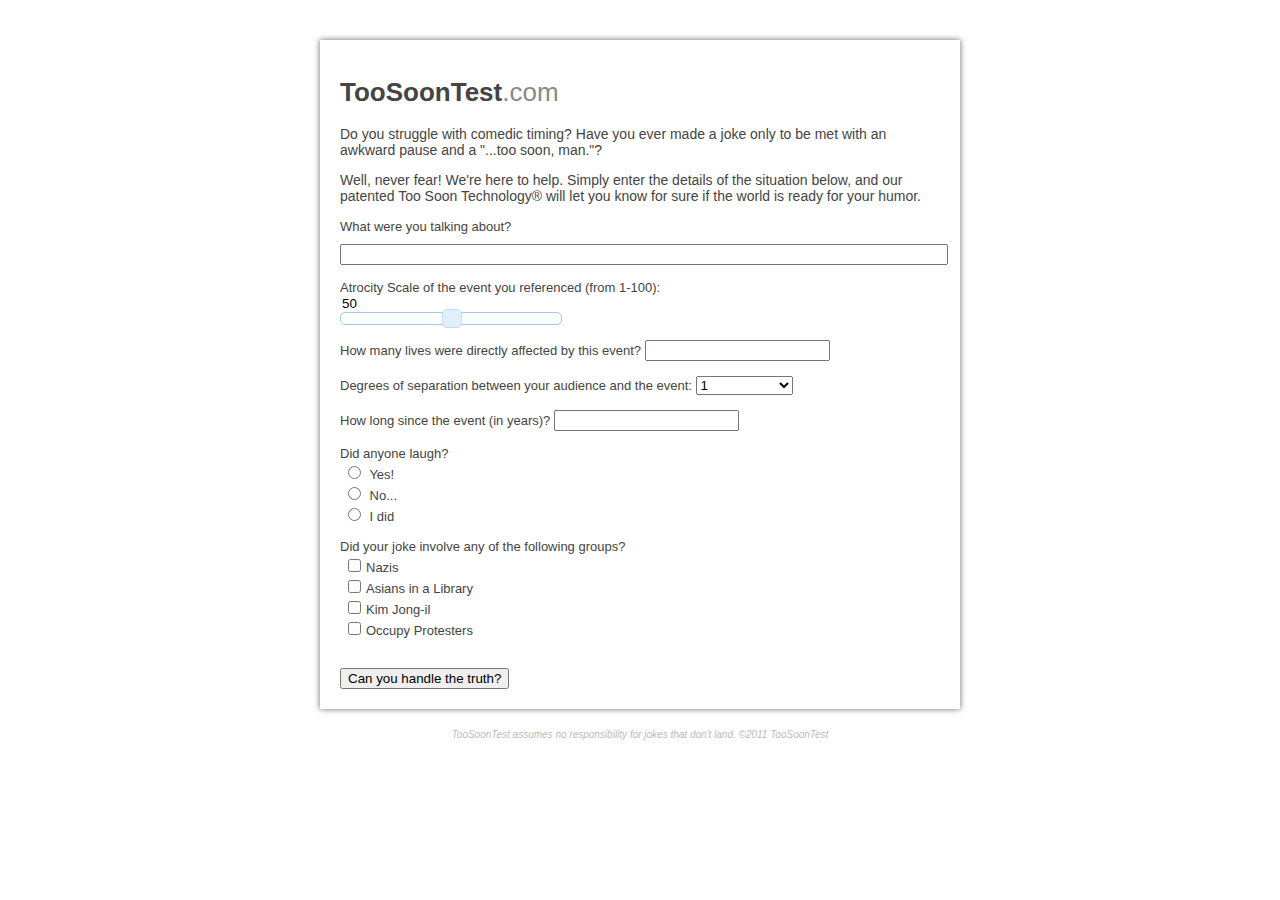
==== commit 6079bcae: "updated links to reflect new folders" ====
--- a/public/index.html
+++ b/public/index.html
@@ -8,12 +8,12 @@
   <meta name="author" content="Kat Lau">
 
   <link rel="stylesheet" href="http://twitter.github.com/bootstrap/1.4.0/bootstrap.min.css">
-  <link rel="stylesheet" href="./main.css" type="text/css" media="screen">
-  <link rel="stylesheet" href="./redmond.css" type="text/css" media="screen">
+  <link rel="stylesheet" href="./stylesheets/main.css" type="text/css" media="screen">
+  <link rel="stylesheet" href="./stylesheets/redmond.css" type="text/css" media="screen">
 
-<script src="./jquery.js" type="text/javascript"></script>
-<script src="./jquery-ui.js" type="text/javascript"></script>
-<script src="./main.js" type="text/javascript"></script>
+<script src="./scripts/jquery.js" type="text/javascript"></script>
+<script src="./scripts/jquery-ui.js" type="text/javascript"></script>
+<script src="./scripts/main.js" type="text/javascript"></script>
 
 </head>
 <body>
@@ -23,7 +23,7 @@
 	<p class ="description">Do you struggle with comedic timing? Have you ever made a joke only to be met with an awkward pause and a "...too soon, man."?<br /></p>
 	<p class="description">Well, never fear! We're here to help. Simply enter the details of the situation below, and our patented Too Soon Technology&#174; will let you know for sure if the world is ready for your humor. 
 	</p>
-	<form action="./results.html" name="testform" method="post" id="testform">
+	<form action="./results/index.html" name="testform" method="post" id="testform">
 		<div class="question">
 		What were you talking about?<br /><input type="text" id="about" name="about" />
 		</div>
@@ -72,7 +72,7 @@
 		<input type="checkbox" value="occupy" class="choose" name="groups" />Occupy Protesters
 		</div>
 		
-		<br /><a href="./results.html"><input type="submit" id="submitbutton" class="btn large info right" value="Can you handle the truth?" data-loading-text="working..."></a>		
+		<br /><a href="./results/index.html"><input type="submit" id="submitbutton" class="btn large info right" value="Can you handle the truth?" data-loading-text="working..."></a>		
 	</form>
 </div>
 
--- a/public/stylesheets/main.css
+++ b/public/stylesheets/main.css
@@ -0,0 +1,89 @@
+/*comments like WOOOOOAAAAHHHHH*/
+
+.container {
+	width:600px;
+	margin:40px auto 20px auto;
+	background:#fff;
+	padding:20px;
+	/* drop shadow */
+	-webkit-box-shadow:  0px 0px 6px rgba(0, 0, 0, 0.6);
+	-moz-box-shadow:   0px 0px 6px rgba(0, 0, 0, 0.6);
+	box-shadow:   0px 0px 6px rgba(0, 0, 0, 0.6);
+}
+
+a {
+	color:#aa2233;
+	text-decoration:none;
+}
+
+a:hover {
+	color:#444;
+	text-decoration:none;
+}
+
+body {
+	background-image:url("./images/background.jpg");
+	background-attachment:fixed;
+	height:100%;
+    margin:0px;
+    padding:0px;
+    font-family: Helvetica, sans-serif;
+	font-style:normal;
+    font-size:13px;
+    color:#444;
+}
+
+h1 {
+	font-weight:normal;
+}
+
+#com {
+	color:#888;
+}
+
+.description {
+	font-size:14px;
+}
+
+.question {
+	margin-top:15px;
+}
+
+#about {
+	width:100%;
+	margin-top:10px;
+}
+
+#atrocityamount {
+	width:40px;
+	border:none;
+	/* drop shadow */
+	-webkit-box-shadow:  none;
+	-moz-box-shadow:  none;
+	box-shadow:  none;
+}
+
+.slider {
+	width:220px;
+}
+
+input.choose {
+	margin:5px 5px 0px 8px;
+}
+
+#submitbutton {
+	margin-top:15px;
+}
+
+#footer {
+	font-size:10px;
+	font-style:italic;
+	color:#bbb;
+	padding-bottom:10px;
+	text-align:center;
+}
+
+#sneaklink {
+	margin-top: 60px;
+	margin-bottom: 15px;
+}
--- a/public/stylesheets/redmond.css
+++ b/public/stylesheets/redmond.css
@@ -0,0 +1,313 @@
+/*
+ * jQuery UI CSS Framework 1.8.16
+ *
+ * Copyright 2011, AUTHORS.txt (http://jqueryui.com/about)
+ * Dual licensed under the MIT or GPL Version 2 licenses.
+ * http://jquery.org/license
+ *
+ * http://docs.jquery.com/UI/Theming/API
+ */
+
+/* Layout helpers
+----------------------------------*/
+.ui-helper-hidden { display: none; }
+.ui-helper-hidden-accessible { position: absolute !important; clip: rect(1px 1px 1px 1px); clip: rect(1px,1px,1px,1px); }
+.ui-helper-reset { margin: 0; padding: 0; border: 0; outline: 0; line-height: 1.3; text-decoration: none; font-size: 100%; list-style: none; }
+.ui-helper-clearfix:after { content: "."; display: block; height: 0; clear: both; visibility: hidden; }
+.ui-helper-clearfix { display: inline-block; }
+/* required comment for clearfix to work in Opera \*/
+* html .ui-helper-clearfix { height:1%; }
+.ui-helper-clearfix { display:block; }
+/* end clearfix */
+.ui-helper-zfix { width: 100%; height: 100%; top: 0; left: 0; position: absolute; opacity: 0; filter:Alpha(Opacity=0); }
+
+
+/* Interaction Cues
+----------------------------------*/
+.ui-state-disabled { cursor: default !important; }
+
+
+/* Icons
+----------------------------------*/
+
+/* states and images */
+.ui-icon { display: block; text-indent: -99999px; overflow: hidden; background-repeat: no-repeat; }
+
+
+/* Misc visuals
+----------------------------------*/
+
+/* Overlays */
+.ui-widget-overlay { position: absolute; top: 0; left: 0; width: 100%; height: 100%; }
+
+
+/*
+ * jQuery UI CSS Framework 1.8.16
+ *
+ * Copyright 2011, AUTHORS.txt (http://jqueryui.com/about)
+ * Dual licensed under the MIT or GPL Version 2 licenses.
+ * http://jquery.org/license
+ *
+ * http://docs.jquery.com/UI/Theming/API
+ *
+ * To view and modify this theme, visit http://jqueryui.com/themeroller/?ffDefault=Lucida%20Grande,%20Lucida%20Sans,%20Arial,%20sans-serif&fwDefault=bold&fsDefault=1.1em&cornerRadius=5px&bgColorHeader=5c9ccc&bgTextureHeader=12_gloss_wave.png&bgImgOpacityHeader=55&borderColorHeader=4297d7&fcHeader=ffffff&iconColorHeader=d8e7f3&bgColorContent=fcfdfd&bgTextureContent=06_inset_hard.png&bgImgOpacityContent=100&borderColorContent=a6c9e2&fcContent=222222&iconColorContent=469bdd&bgColorDefault=dfeffc&bgTextureDefault=02_glass.png&bgImgOpacityDefault=85&borderColorDefault=c5dbec&fcDefault=2e6e9e&iconColorDefault=6da8d5&bgColorHover=d0e5f5&bgTextureHover=02_glass.png&bgImgOpacityHover=75&borderColorHover=79b7e7&fcHover=1d5987&iconColorHover=217bc0&bgColorActive=f5f8f9&bgTextureActive=06_inset_hard.png&bgImgOpacityActive=100&borderColorActive=79b7e7&fcActive=e17009&iconColorActive=f9bd01&bgColorHighlight=fbec88&bgTextureHighlight=01_flat.png&bgImgOpacityHighlight=55&borderColorHighlight=fad42e&fcHighlight=363636&iconColorHighlight=2e83ff&bgColorError=fef1ec&bgTextureError=02_glass.png&bgImgOpacityError=95&borderColorError=cd0a0a&fcError=cd0a0a&iconColorError=cd0a0a&bgColorOverlay=aaaaaa&bgTextureOverlay=01_flat.png&bgImgOpacityOverlay=0&opacityOverlay=30&bgColorShadow=aaaaaa&bgTextureShadow=01_flat.png&bgImgOpacityShadow=0&opacityShadow=30&thicknessShadow=8px&offsetTopShadow=-8px&offsetLeftShadow=-8px&cornerRadiusShadow=8px
+ */
+
+
+/* Component containers
+----------------------------------*/
+.ui-widget { font-family: Lucida Grande, Lucida Sans, Arial, sans-serif; font-size: 1.1em; }
+.ui-widget .ui-widget { font-size: 1em; }
+.ui-widget input, .ui-widget select, .ui-widget textarea, .ui-widget button { font-family: Lucida Grande, Lucida Sans, Arial, sans-serif; font-size: 1em; }
+.ui-widget-content { border: 1px solid #a6c9e2; background: #fcfdfd url(images/ui-bg_inset-hard_100_fcfdfd_1x100.png) 50% bottom repeat-x; color: #222222; }
+.ui-widget-content a { color: #222222; }
+.ui-widget-header { border: 1px solid #4297d7; background: #5c9ccc url(images/ui-bg_gloss-wave_55_5c9ccc_500x100.png) 50% 50% repeat-x; color: #ffffff; font-weight: bold; }
+.ui-widget-header a { color: #ffffff; }
+
+/* Interaction states
+----------------------------------*/
+.ui-state-default, .ui-widget-content .ui-state-default, .ui-widget-header .ui-state-default { border: 1px solid #c5dbec; background: #dfeffc url(images/ui-bg_glass_85_dfeffc_1x400.png) 50% 50% repeat-x; font-weight: bold; color: #2e6e9e; }
+.ui-state-default a, .ui-state-default a:link, .ui-state-default a:visited { color: #2e6e9e; text-decoration: none; }
+.ui-state-hover, .ui-widget-content .ui-state-hover, .ui-widget-header .ui-state-hover, .ui-state-focus, .ui-widget-content .ui-state-focus, .ui-widget-header .ui-state-focus { border: 1px solid #79b7e7; background: #d0e5f5 url(images/ui-bg_glass_75_d0e5f5_1x400.png) 50% 50% repeat-x; font-weight: bold; color: #1d5987; }
+.ui-state-hover a, .ui-state-hover a:hover { color: #1d5987; text-decoration: none; }
+.ui-state-active, .ui-widget-content .ui-state-active, .ui-widget-header .ui-state-active { border: 1px solid #79b7e7; background: #f5f8f9 url(images/ui-bg_inset-hard_100_f5f8f9_1x100.png) 50% 50% repeat-x; font-weight: bold; color: #e17009; }
+.ui-state-active a, .ui-state-active a:link, .ui-state-active a:visited { color: #e17009; text-decoration: none; }
+.ui-widget :active { outline: none; }
+
+/* Interaction Cues
+----------------------------------*/
+.ui-state-highlight, .ui-widget-content .ui-state-highlight, .ui-widget-header .ui-state-highlight  {border: 1px solid #fad42e; background: #fbec88 url(images/ui-bg_flat_55_fbec88_40x100.png) 50% 50% repeat-x; color: #363636; }
+.ui-state-highlight a, .ui-widget-content .ui-state-highlight a,.ui-widget-header .ui-state-highlight a { color: #363636; }
+.ui-state-error, .ui-widget-content .ui-state-error, .ui-widget-header .ui-state-error {border: 1px solid #cd0a0a; background: #fef1ec url(images/ui-bg_glass_95_fef1ec_1x400.png) 50% 50% repeat-x; color: #cd0a0a; }
+.ui-state-error a, .ui-widget-content .ui-state-error a, .ui-widget-header .ui-state-error a { color: #cd0a0a; }
+.ui-state-error-text, .ui-widget-content .ui-state-error-text, .ui-widget-header .ui-state-error-text { color: #cd0a0a; }
+.ui-priority-primary, .ui-widget-content .ui-priority-primary, .ui-widget-header .ui-priority-primary { font-weight: bold; }
+.ui-priority-secondary, .ui-widget-content .ui-priority-secondary,  .ui-widget-header .ui-priority-secondary { opacity: .7; filter:Alpha(Opacity=70); font-weight: normal; }
+.ui-state-disabled, .ui-widget-content .ui-state-disabled, .ui-widget-header .ui-state-disabled { opacity: .35; filter:Alpha(Opacity=35); background-image: none; }
+
+/* Icons
+----------------------------------*/
+
+/* states and images */
+.ui-icon { width: 16px; height: 16px; background-image: url(images/ui-icons_469bdd_256x240.png); }
+.ui-widget-content .ui-icon {background-image: url(images/ui-icons_469bdd_256x240.png); }
+.ui-widget-header .ui-icon {background-image: url(images/ui-icons_d8e7f3_256x240.png); }
+.ui-state-default .ui-icon { background-image: url(images/ui-icons_6da8d5_256x240.png); }
+.ui-state-hover .ui-icon, .ui-state-focus .ui-icon {background-image: url(images/ui-icons_217bc0_256x240.png); }
+.ui-state-active .ui-icon {background-image: url(images/ui-icons_f9bd01_256x240.png); }
+.ui-state-highlight .ui-icon {background-image: url(images/ui-icons_2e83ff_256x240.png); }
+.ui-state-error .ui-icon, .ui-state-error-text .ui-icon {background-image: url(images/ui-icons_cd0a0a_256x240.png); }
+
+/* positioning */
+.ui-icon-carat-1-n { background-position: 0 0; }
+.ui-icon-carat-1-ne { background-position: -16px 0; }
+.ui-icon-carat-1-e { background-position: -32px 0; }
+.ui-icon-carat-1-se { background-position: -48px 0; }
+.ui-icon-carat-1-s { background-position: -64px 0; }
+.ui-icon-carat-1-sw { background-position: -80px 0; }
+.ui-icon-carat-1-w { background-position: -96px 0; }
+.ui-icon-carat-1-nw { background-position: -112px 0; }
+.ui-icon-carat-2-n-s { background-position: -128px 0; }
+.ui-icon-carat-2-e-w { background-position: -144px 0; }
+.ui-icon-triangle-1-n { background-position: 0 -16px; }
+.ui-icon-triangle-1-ne { background-position: -16px -16px; }
+.ui-icon-triangle-1-e { background-position: -32px -16px; }
+.ui-icon-triangle-1-se { background-position: -48px -16px; }
+.ui-icon-triangle-1-s { background-position: -64px -16px; }
+.ui-icon-triangle-1-sw { background-position: -80px -16px; }
+.ui-icon-triangle-1-w { background-position: -96px -16px; }
+.ui-icon-triangle-1-nw { background-position: -112px -16px; }
+.ui-icon-triangle-2-n-s { background-position: -128px -16px; }
+.ui-icon-triangle-2-e-w { background-position: -144px -16px; }
+.ui-icon-arrow-1-n { background-position: 0 -32px; }
+.ui-icon-arrow-1-ne { background-position: -16px -32px; }
+.ui-icon-arrow-1-e { background-position: -32px -32px; }
+.ui-icon-arrow-1-se { background-position: -48px -32px; }
+.ui-icon-arrow-1-s { background-position: -64px -32px; }
+.ui-icon-arrow-1-sw { background-position: -80px -32px; }
+.ui-icon-arrow-1-w { background-position: -96px -32px; }
+.ui-icon-arrow-1-nw { background-position: -112px -32px; }
+.ui-icon-arrow-2-n-s { background-position: -128px -32px; }
+.ui-icon-arrow-2-ne-sw { background-position: -144px -32px; }
+.ui-icon-arrow-2-e-w { background-position: -160px -32px; }
+.ui-icon-arrow-2-se-nw { background-position: -176px -32px; }
+.ui-icon-arrowstop-1-n { background-position: -192px -32px; }
+.ui-icon-arrowstop-1-e { background-position: -208px -32px; }
+.ui-icon-arrowstop-1-s { background-position: -224px -32px; }
+.ui-icon-arrowstop-1-w { background-position: -240px -32px; }
+.ui-icon-arrowthick-1-n { background-position: 0 -48px; }
+.ui-icon-arrowthick-1-ne { background-position: -16px -48px; }
+.ui-icon-arrowthick-1-e { background-position: -32px -48px; }
+.ui-icon-arrowthick-1-se { background-position: -48px -48px; }
+.ui-icon-arrowthick-1-s { background-position: -64px -48px; }
+.ui-icon-arrowthick-1-sw { background-position: -80px -48px; }
+.ui-icon-arrowthick-1-w { background-position: -96px -48px; }
+.ui-icon-arrowthick-1-nw { background-position: -112px -48px; }
+.ui-icon-arrowthick-2-n-s { background-position: -128px -48px; }
+.ui-icon-arrowthick-2-ne-sw { background-position: -144px -48px; }
+.ui-icon-arrowthick-2-e-w { background-position: -160px -48px; }
+.ui-icon-arrowthick-2-se-nw { background-position: -176px -48px; }
+.ui-icon-arrowthickstop-1-n { background-position: -192px -48px; }
+.ui-icon-arrowthickstop-1-e { background-position: -208px -48px; }
+.ui-icon-arrowthickstop-1-s { background-position: -224px -48px; }
+.ui-icon-arrowthickstop-1-w { background-position: -240px -48px; }
+.ui-icon-arrowreturnthick-1-w { background-position: 0 -64px; }
+.ui-icon-arrowreturnthick-1-n { background-position: -16px -64px; }
+.ui-icon-arrowreturnthick-1-e { background-position: -32px -64px; }
+.ui-icon-arrowreturnthick-1-s { background-position: -48px -64px; }
+.ui-icon-arrowreturn-1-w { background-position: -64px -64px; }
+.ui-icon-arrowreturn-1-n { background-position: -80px -64px; }
+.ui-icon-arrowreturn-1-e { background-position: -96px -64px; }
+.ui-icon-arrowreturn-1-s { background-position: -112px -64px; }
+.ui-icon-arrowrefresh-1-w { background-position: -128px -64px; }
+.ui-icon-arrowrefresh-1-n { background-position: -144px -64px; }
+.ui-icon-arrowrefresh-1-e { background-position: -160px -64px; }
+.ui-icon-arrowrefresh-1-s { background-position: -176px -64px; }
+.ui-icon-arrow-4 { background-position: 0 -80px; }
+.ui-icon-arrow-4-diag { background-position: -16px -80px; }
+.ui-icon-extlink { background-position: -32px -80px; }
+.ui-icon-newwin { background-position: -48px -80px; }
+.ui-icon-refresh { background-position: -64px -80px; }
+.ui-icon-shuffle { background-position: -80px -80px; }
+.ui-icon-transfer-e-w { background-position: -96px -80px; }
+.ui-icon-transferthick-e-w { background-position: -112px -80px; }
+.ui-icon-folder-collapsed { background-position: 0 -96px; }
+.ui-icon-folder-open { background-position: -16px -96px; }
+.ui-icon-document { background-position: -32px -96px; }
+.ui-icon-document-b { background-position: -48px -96px; }
+.ui-icon-note { background-position: -64px -96px; }
+.ui-icon-mail-closed { background-position: -80px -96px; }
+.ui-icon-mail-open { background-position: -96px -96px; }
+.ui-icon-suitcase { background-position: -112px -96px; }
+.ui-icon-comment { background-position: -128px -96px; }
+.ui-icon-person { background-position: -144px -96px; }
+.ui-icon-print { background-position: -160px -96px; }
+.ui-icon-trash { background-position: -176px -96px; }
+.ui-icon-locked { background-position: -192px -96px; }
+.ui-icon-unlocked { background-position: -208px -96px; }
+.ui-icon-bookmark { background-position: -224px -96px; }
+.ui-icon-tag { background-position: -240px -96px; }
+.ui-icon-home { background-position: 0 -112px; }
+.ui-icon-flag { background-position: -16px -112px; }
+.ui-icon-calendar { background-position: -32px -112px; }
+.ui-icon-cart { background-position: -48px -112px; }
+.ui-icon-pencil { background-position: -64px -112px; }
+.ui-icon-clock { background-position: -80px -112px; }
+.ui-icon-disk { background-position: -96px -112px; }
+.ui-icon-calculator { background-position: -112px -112px; }
+.ui-icon-zoomin { background-position: -128px -112px; }
+.ui-icon-zoomout { background-position: -144px -112px; }
+.ui-icon-search { background-position: -160px -112px; }
+.ui-icon-wrench { background-position: -176px -112px; }
+.ui-icon-gear { background-position: -192px -112px; }
+.ui-icon-heart { background-position: -208px -112px; }
+.ui-icon-star { background-position: -224px -112px; }
+.ui-icon-link { background-position: -240px -112px; }
+.ui-icon-cancel { background-position: 0 -128px; }
+.ui-icon-plus { background-position: -16px -128px; }
+.ui-icon-plusthick { background-position: -32px -128px; }
+.ui-icon-minus { background-position: -48px -128px; }
+.ui-icon-minusthick { background-position: -64px -128px; }
+.ui-icon-close { background-position: -80px -128px; }
+.ui-icon-closethick { background-position: -96px -128px; }
+.ui-icon-key { background-position: -112px -128px; }
+.ui-icon-lightbulb { background-position: -128px -128px; }
+.ui-icon-scissors { background-position: -144px -128px; }
+.ui-icon-clipboard { background-position: -160px -128px; }
+.ui-icon-copy { background-position: -176px -128px; }
+.ui-icon-contact { background-position: -192px -128px; }
+.ui-icon-image { background-position: -208px -128px; }
+.ui-icon-video { background-position: -224px -128px; }
+.ui-icon-script { background-position: -240px -128px; }
+.ui-icon-alert { background-position: 0 -144px; }
+.ui-icon-info { background-position: -16px -144px; }
+.ui-icon-notice { background-position: -32px -144px; }
+.ui-icon-help { background-position: -48px -144px; }
+.ui-icon-check { background-position: -64px -144px; }
+.ui-icon-bullet { background-position: -80px -144px; }
+.ui-icon-radio-off { background-position: -96px -144px; }
+.ui-icon-radio-on { background-position: -112px -144px; }
+.ui-icon-pin-w { background-position: -128px -144px; }
+.ui-icon-pin-s { background-position: -144px -144px; }
+.ui-icon-play { background-position: 0 -160px; }
+.ui-icon-pause { background-position: -16px -160px; }
+.ui-icon-seek-next { background-position: -32px -160px; }
+.ui-icon-seek-prev { background-position: -48px -160px; }
+.ui-icon-seek-end { background-position: -64px -160px; }
+.ui-icon-seek-start { background-position: -80px -160px; }
+/* ui-icon-seek-first is deprecated, use ui-icon-seek-start instead */
+.ui-icon-seek-first { background-position: -80px -160px; }
+.ui-icon-stop { background-position: -96px -160px; }
+.ui-icon-eject { background-position: -112px -160px; }
+.ui-icon-volume-off { background-position: -128px -160px; }
+.ui-icon-volume-on { background-position: -144px -160px; }
+.ui-icon-power { background-position: 0 -176px; }
+.ui-icon-signal-diag { background-position: -16px -176px; }
+.ui-icon-signal { background-position: -32px -176px; }
+.ui-icon-battery-0 { background-position: -48px -176px; }
+.ui-icon-battery-1 { background-position: -64px -176px; }
+.ui-icon-battery-2 { background-position: -80px -176px; }
+.ui-icon-battery-3 { background-position: -96px -176px; }
+.ui-icon-circle-plus { background-position: 0 -192px; }
+.ui-icon-circle-minus { background-position: -16px -192px; }
+.ui-icon-circle-close { background-position: -32px -192px; }
+.ui-icon-circle-triangle-e { background-position: -48px -192px; }
+.ui-icon-circle-triangle-s { background-position: -64px -192px; }
+.ui-icon-circle-triangle-w { background-position: -80px -192px; }
+.ui-icon-circle-triangle-n { background-position: -96px -192px; }
+.ui-icon-circle-arrow-e { background-position: -112px -192px; }
+.ui-icon-circle-arrow-s { background-position: -128px -192px; }
+.ui-icon-circle-arrow-w { background-position: -144px -192px; }
+.ui-icon-circle-arrow-n { background-position: -160px -192px; }
+.ui-icon-circle-zoomin { background-position: -176px -192px; }
+.ui-icon-circle-zoomout { background-position: -192px -192px; }
+.ui-icon-circle-check { background-position: -208px -192px; }
+.ui-icon-circlesmall-plus { background-position: 0 -208px; }
+.ui-icon-circlesmall-minus { background-position: -16px -208px; }
+.ui-icon-circlesmall-close { background-position: -32px -208px; }
+.ui-icon-squaresmall-plus { background-position: -48px -208px; }
+.ui-icon-squaresmall-minus { background-position: -64px -208px; }
+.ui-icon-squaresmall-close { background-position: -80px -208px; }
+.ui-icon-grip-dotted-vertical { background-position: 0 -224px; }
+.ui-icon-grip-dotted-horizontal { background-position: -16px -224px; }
+.ui-icon-grip-solid-vertical { background-position: -32px -224px; }
+.ui-icon-grip-solid-horizontal { background-position: -48px -224px; }
+.ui-icon-gripsmall-diagonal-se { background-position: -64px -224px; }
+.ui-icon-grip-diagonal-se { background-position: -80px -224px; }
+
+
+/* Misc visuals
+----------------------------------*/
+
+/* Corner radius */
+.ui-corner-all, .ui-corner-top, .ui-corner-left, .ui-corner-tl { -moz-border-radius-topleft: 5px; -webkit-border-top-left-radius: 5px; -khtml-border-top-left-radius: 5px; border-top-left-radius: 5px; }
+.ui-corner-all, .ui-corner-top, .ui-corner-right, .ui-corner-tr { -moz-border-radius-topright: 5px; -webkit-border-top-right-radius: 5px; -khtml-border-top-right-radius: 5px; border-top-right-radius: 5px; }
+.ui-corner-all, .ui-corner-bottom, .ui-corner-left, .ui-corner-bl { -moz-border-radius-bottomleft: 5px; -webkit-border-bottom-left-radius: 5px; -khtml-border-bottom-left-radius: 5px; border-bottom-left-radius: 5px; }
+.ui-corner-all, .ui-corner-bottom, .ui-corner-right, .ui-corner-br { -moz-border-radius-bottomright: 5px; -webkit-border-bottom-right-radius: 5px; -khtml-border-bottom-right-radius: 5px; border-bottom-right-radius: 5px; }
+
+/* Overlays */
+.ui-widget-overlay { background: #aaaaaa url(images/ui-bg_flat_0_aaaaaa_40x100.png) 50% 50% repeat-x; opacity: .30;filter:Alpha(Opacity=30); }
+.ui-widget-shadow { margin: -8px 0 0 -8px; padding: 8px; background: #aaaaaa url(images/ui-bg_flat_0_aaaaaa_40x100.png) 50% 50% repeat-x; opacity: .30;filter:Alpha(Opacity=30); -moz-border-radius: 8px; -khtml-border-radius: 8px; -webkit-border-radius: 8px; border-radius: 8px; }/*
+ * jQuery UI Slider 1.8.16
+ *
+ * Copyright 2011, AUTHORS.txt (http://jqueryui.com/about)
+ * Dual licensed under the MIT or GPL Version 2 licenses.
+ * http://jquery.org/license
+ *
+ * http://docs.jquery.com/UI/Slider#theming
+ */
+.ui-slider { position: relative; text-align: left; }
+.ui-slider .ui-slider-handle { position: absolute; z-index: 2; width: 1.2em; height: 1.2em; cursor: default; }
+.ui-slider .ui-slider-range { position: absolute; z-index: 1; font-size: .7em; display: block; border: 0; background-position: 0 0; }
+
+.ui-slider-horizontal { height: .8em; }
+.ui-slider-horizontal .ui-slider-handle { top: -.3em; margin-left: -.6em; }
+.ui-slider-horizontal .ui-slider-range { top: 0; height: 100%; }
+.ui-slider-horizontal .ui-slider-range-min { left: 0; }
+.ui-slider-horizontal .ui-slider-range-max { right: 0; }
+
+.ui-slider-vertical { width: .8em; height: 100px; }
+.ui-slider-vertical .ui-slider-handle { left: -.3em; margin-left: 0; margin-bottom: -.6em; }
+.ui-slider-vertical .ui-slider-range { left: 0; width: 100%; }
+.ui-slider-vertical .ui-slider-range-min { bottom: 0; }
+.ui-slider-vertical .ui-slider-range-max { top: 0; }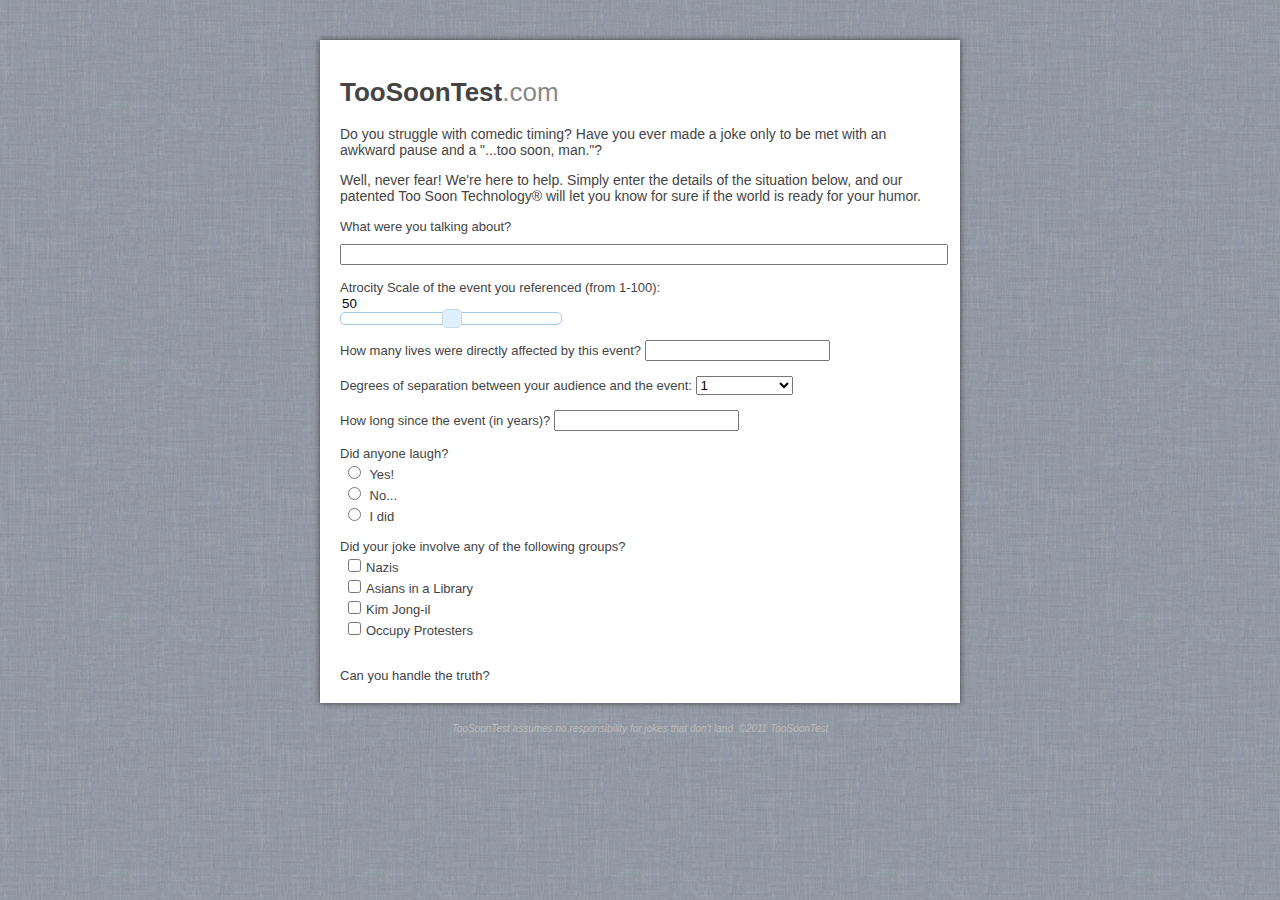
==== commit e87b3a5a: "updates" ====
--- a/public/index.html
+++ b/public/index.html
@@ -72,10 +72,21 @@
 		<input type="checkbox" value="occupy" class="choose" name="groups" />Occupy Protesters
 		</div>
 		
-		<br /><a href="./results/index.html"><input type="submit" id="submitbutton" class="btn large info right" value="Can you handle the truth?" data-loading-text="working..."></a>		
+		<br />
+		<div class="btn large info right" id="submitbutton" data-loading-text="working...">Can you handle the truth?</div>	
 	</form>
 </div>
-
+<div id="result">
+</div>
+<div id="sneak">
+	The values you input on the form are plugged into the following formula:
+		<br />
+		<img src="./images/formula.jpeg" id="formula">
+		<br />
+	If the resulting value is greater than XX, it is indeed "too soon."<br />
+	If not, it's just soon enough. <br />
+<span id="homelink">Go back</span>
+</div>
 </div>
 	<div id="footer">TooSoonTest assumes no responsibility for jokes that don't land. &copy;2011 TooSoonTest</div>
 </body>
--- a/public/stylesheets/main.css
+++ b/public/stylesheets/main.css
@@ -22,7 +22,7 @@
 }
 
 body {
-	background-image:url("./images/background.jpg");
+	background-image:url("../images/background.jpg");
 	background-attachment:fixed;
 	height:100%;
     margin:0px;
@@ -75,6 +75,14 @@
 	margin-top:15px;
 }
 
+#result {
+	display:none;
+}
+
+#sneak {
+	display:none;
+}
+
 #footer {
 	font-size:10px;
 	font-style:italic;
@@ -87,3 +95,8 @@
 	margin-top: 60px;
 	margin-bottom: 15px;
 }
+
+#homelink {
+	margin-top: 60px;
+	margin-bottom: 15px;
+}
